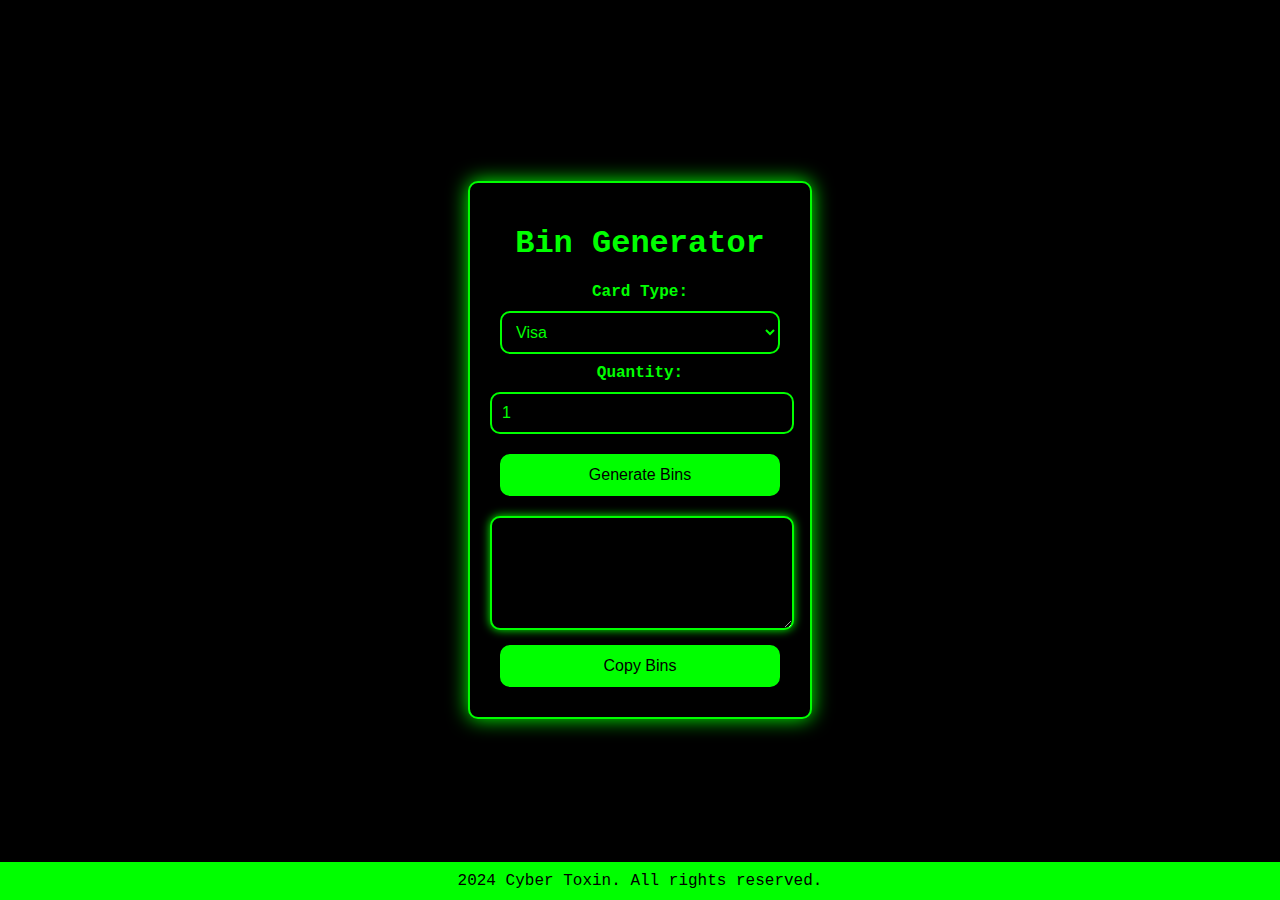
==== bin_gen/index.html @ 10a178e6 "Create index.html" ====
<!DOCTYPE html>
<html lang="en">
<head>
  <meta charset="UTF-8">
  <meta name="viewport" content="width=device-width, initial-scale=1.0">
  <meta name="description" content="BIN Generator">
  <title>Bin Generator | Cyber Toxin</title>
  <style>
    body {
        font-family: "Courier New", Courier, monospace;
        text-align: center;
        background-color: black;
        color: #00ff00; /* Green text */
        margin: 0;
        padding: 0;
        display: flex;
        justify-content: center;
        align-items: center;
        min-height: 100vh;
    }

    .container {
        width: 300px;
        background-color: #000000; /* Black background */
        border: 2px solid #00ff00; /* Green border */
        border-radius: 10px;
        box-shadow: 0 0 20px #00ff00; /* Green box shadow */
        padding: 20px;
    }

    label {
        font-weight: bold;
    }

    select, input, button {
        margin: 10px 0;
        padding: 10px;
        border: 2px solid #00ff00; /* Green border */
        border-radius: 10px;
        background-color: #000000; /* Black background */
        color: #00ff00; /* Green text */
        width: calc(100% - 20px); /* Adjusted width */
        font-size: 16px;
        transition: background-color 0.3s, border-color 0.3s;
    }

    select:focus, input:focus, button:focus {
        outline: none;
        border-color: #007BFF; /* Change focus color if needed */
    }

    button {
        background-color: #00ff00; /* Green button */
        color: black; /* Black button text */
        cursor: pointer;
    }

    button:hover {
        background-color: #007BFF; /* Hover color */
        box-shadow: 0 0 20px #007BFF; /* Hover box shadow */
    }

    textarea {
        margin-top: 10px;
        padding: 10px;
        border: 2px solid #00ff00; /* Green border */
        border-radius: 10px;
        background-color: #000000; /* Black background */
        color: #00ff00; /* Green text */
        box-shadow: 0 0 10px #00ff00; /* Green box shadow */
        width: calc(100% - 20px); /* Adjusted width */
        font-size: 16px;
    }

    .footer {
        background-color: #00ff00; /* Green footer background */
        color: black; /* Black footer text */
        padding: 10px;
        text-align: center;
        position: absolute;
        bottom: 0;
        width: 100%;
    }

    .footer a {
        color: #00ff00; /* Green footer link color */
        text-decoration: none;
    }

    .footer a:hover {
        text-decoration: underline;
    }
  </style>
</head>
<body>
  <div class="container">
    <h1>Bin Generator</h1>
    <div class="card-selection">
      <label for="cardType">Card Type:</label>
      <select id="cardType">
        <option value="visa">Visa</option>
        <option value="mastercard">MasterCard</option>
        <option value="amex">American Express</option>
        <option value="discover">Discover</option>
      </select>
    </div>
    <label for="quantity">Quantity:</label>
    <input type="number" id="quantity" min="1" value="1">
    <button onclick="generateBins()">Generate Bins</button>
    <textarea id="binResult" rows="5" readonly></textarea>
    <button onclick="copyToClipboard()">Copy Bins</button>
  </div>
  <div class="footer">
    2024 Cyber Toxin. All rights reserved.
  </div>
  <script src="script.js"></script>
</body>
</html>
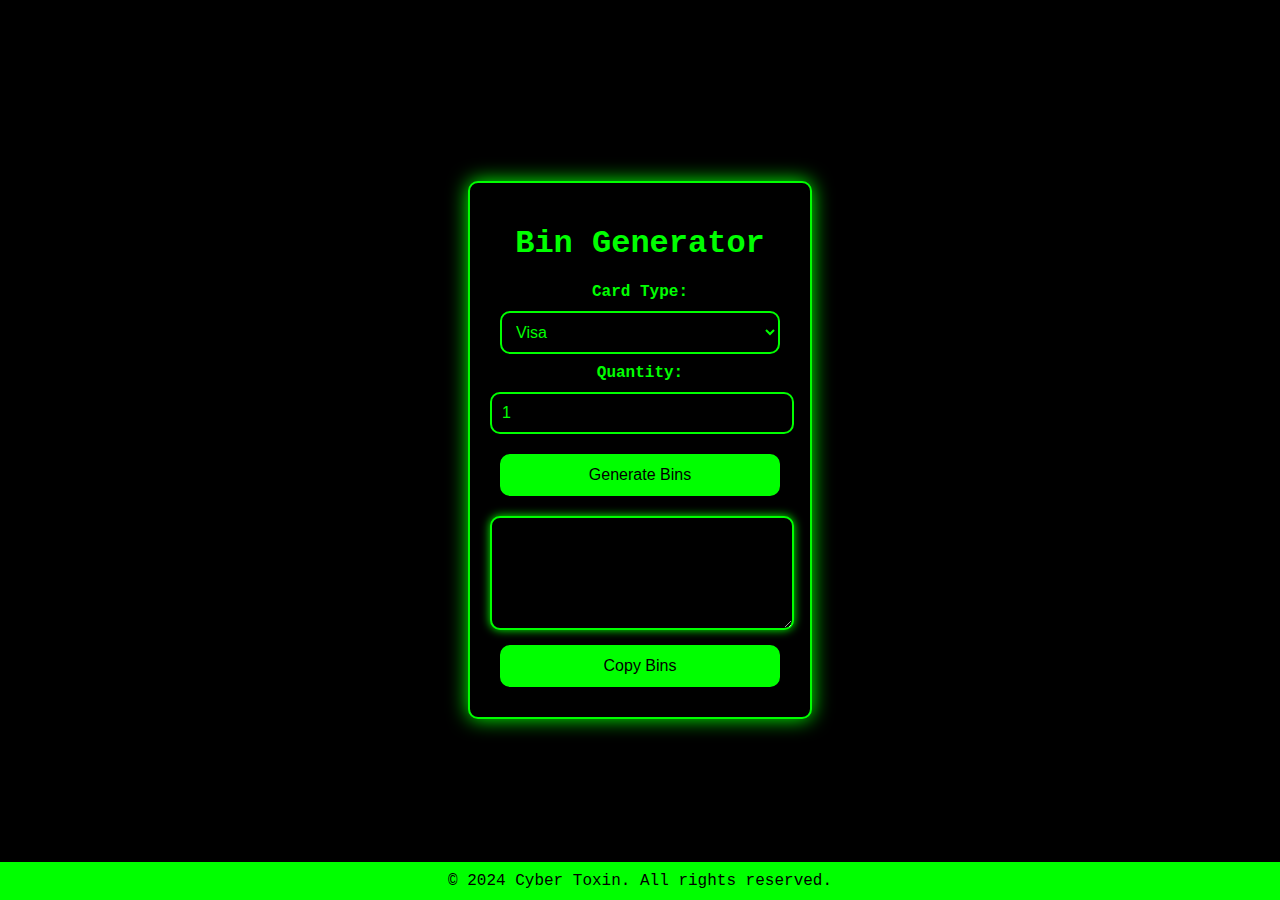
==== commit b73a3924: "Update index.html" ====
--- a/bin_gen/index.html
+++ b/bin_gen/index.html
@@ -111,8 +111,8 @@
     <button onclick="copyToClipboard()">Copy Bins</button>
   </div>
   <div class="footer">
-    2024 Cyber Toxin. All rights reserved.
+    © 2024 Cyber Toxin. All rights reserved.
   </div>
   <script src="script.js"></script>
 </body>
-</html>+</html>
